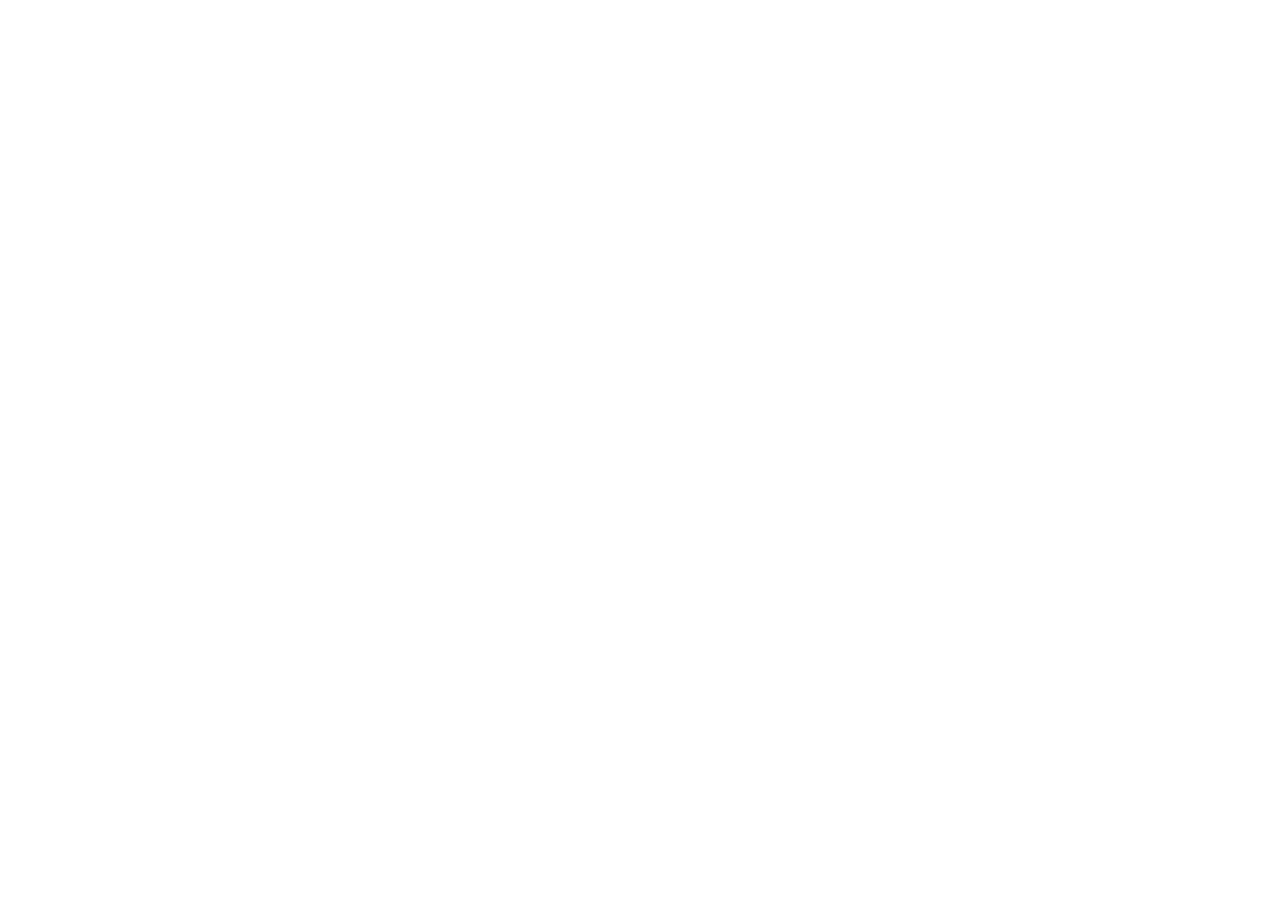
==== archetype.html @ 91e15656 "oka" ====
<!DOCTYPE html>
<html>
<head>
<meta charset="UTF-8">
<title>원형</title>

<style>
body{
  margin:0;
  background:#fff;
  display:flex;
  justify-content:center;
  align-items:center;
  height:100vh;
  font-family:monospace;
}
canvas{
  cursor:pointer;
}
#stats{
  position:fixed;
  bottom:30px;
  left:50%;
  transform:translateX(-50%);
  font-size:14px;
}
</style>
</head>
<body>

<canvas id="canvas" width="900" height="540"></canvas>
<div id="stats"></div>

<script type="module">

import { initializeApp } from "https://www.gstatic.com/firebasejs/12.9.0/firebase-app.js";
import { getFirestore, collection, getDocs } from "https://www.gstatic.com/firebasejs/12.9.0/firebase-firestore.js";

const firebaseConfig = {
  apiKey: "AIzaSyAcgpImd4xQQrXjsdeUtISiI0blO6qHNhQ",
  authDomain: "hometown-data.firebaseapp.com",
  projectId: "hometown-data",
  storageBucket: "hometown-data.firebasestorage.app",
  messagingSenderId: "427121820704",
  appId: "1:427121820704:web:ae205795fbcac3e713e845"
};

const app = initializeApp(firebaseConfig);
const db = getFirestore(app);

const canvas = document.getElementById("canvas");
const ctx = canvas.getContext("2d");
const stats = document.getElementById("stats");

let versions = [];
let currentIndex = 0;
let imageLoaded = false;

/* ---------------- 데이터 생성 ---------------- */

async function generate(){

  const snapshot = await getDocs(collection(db,"results"));
  if(snapshot.empty) return;

  const imageCounts = {};

  snapshot.forEach(doc=>{
    doc.data().selections.forEach(img=>{
      imageCounts[img] = (imageCounts[img] || 0) + 1;
    });
  });

  const sorted = Object.entries(imageCounts)
        .sort((a,b)=>b[1]-a[1]);

  const groups = [
    sorted.slice(0,5),
    sorted.slice(5,10),
    sorted.slice(10,30),
    sorted.slice(30)
  ];

  const opacities=[0.9,0.6,0.35,0.2];

  for(let v=0; v<5; v++){

    let versionImages=[];
    let urbanCount=0;
    let naturalCount=0;

    for(let g=0; g<groups.length; g++){

      const available = groups[g];
      if(available.length===0) continue;

      const randomItem =
        available[Math.floor(Math.random()*available.length)];

      const src = randomItem[0];

      if(src.includes("urban/")) urbanCount++;
      if(src.includes("natural/")) naturalCount++;

      versionImages.push({
        src: src,
        opacity: opacities[g]
      });
    }

    versions.push({
      images: versionImages,
      urban: urbanCount,
      natural: naturalCount
    });
  }

  await renderImages();
  updateStats();
  imageLoaded = true;
  animate();
}

/* ---------------- 이미지 렌더 ---------------- */

async function renderImages(){

  ctx.clearRect(0,0,canvas.width,canvas.height);

  const baseWidth = 600;
  const baseHeight = 360;
  const centerX = canvas.width/2 - baseWidth/2;
  const centerY = canvas.height/2 - baseHeight/2;

  const version = versions[currentIndex];

  for(const item of version.images){
    const img = await loadImage(item.src);
    ctx.globalAlpha = item.opacity;
    ctx.drawImage(img, centerX, centerY, baseWidth, baseHeight);
  }

  ctx.globalAlpha = 1;
}

/* ---------------- 비율 텍스트 ---------------- */

function updateStats(){

  const version = versions[currentIndex];
  const total = version.urban + version.natural;

  if(total === 0) return;

  const urbanPercent = ((version.urban/total)*100).toFixed(0);
  const naturalPercent = ((version.natural/total)*100).toFixed(0);

  stats.innerHTML =
    `Urban ${urbanPercent}%  |  Natural ${naturalPercent}%`;
}

function drawBreathingLine() {
  const version = versions[currentIndex];
  const total = version.urban + version.natural;
  if (total === 0) return;

  const urbanRatio = version.urban / total;
  const naturalRatio = version.natural / total;

  const centerY = canvas.height - 80;
  const centerX = canvas.width / 2;
  const maxWidth = 400 + total * 20;

  let time = Date.now() * 0.0002;

  /* ---------------- URBAN : 겹치는 불규칙 직선 ---------------- */
  let urbanLayers = 1 + Math.floor(urbanRatio * 3); // 1~4겹
  ctx.lineWidth = 0.5; // 선 굵기 변경
  ctx.strokeStyle = "rgba(0,0,0,0.8)";

  for (let l = 0; l < urbanLayers; l++) {
    ctx.beginPath();
    for (let x = 0; x <= maxWidth; x += 2) {
      let movingX = x + time * 150 + l * 15;

      // 선형 + 사인 + 랜덤 혼합
      let linear = ((Math.floor(movingX / 20) % 2) * 2 - 1) * (8 + urbanRatio * 10);
      let sine = Math.sin(movingX * 0.05 + l) * (5 + urbanRatio * 10);
      let noise = (Math.random() - 0.5) * (2 + urbanRatio * 5);
      let yOffset = linear + sine + noise;

      let y = centerY - yOffset;

      if (x === 0) ctx.moveTo(centerX - x, y);
      else ctx.lineTo(centerX - x, y);
    }
    ctx.stroke();
  }

/* ---------------- NATURAL : 부드러운 겹치는 곡선 ---------------- */
let naturalLayers = 1 + Math.floor(naturalRatio * 4); // 1~5겹
ctx.lineWidth = 0.5; // 선 굵기
ctx.strokeStyle = "rgba(0,0,0,0.6)";

// 파동 밀도와 진폭
let minWavelength = 0.05;  // 촘촘할 때
let maxWavelength = 0.002;   // 평평할 때

// ✅ 수치 ↑ → 촘촘, 진폭 ↑
let wavelength = maxWavelength - (maxWavelength - minWavelength) * naturalRatio;
let amplitudeBase = 8 + naturalRatio * 16;

for (let w = 0; w < naturalLayers; w++) {
  ctx.beginPath();
  for (let x = 0; x <= maxWidth; x++) {
    let movingX = x + time * 100 + w * 20;
    let amplitude = amplitudeBase;
    let yOffset = Math.sin(movingX * wavelength) * amplitude;
    let y = centerY + yOffset + w * 5; // 겹침 오프셋
    if (x === 0) ctx.moveTo(centerX + x, y);
    else ctx.lineTo(centerX + x, y);
  }
  ctx.stroke();
}
}

function animate(){

  if(!imageLoaded) return;

  // 선 영역만 지움
  ctx.clearRect(0, canvas.height-120, canvas.width, 120);

  drawBreathingLine();

  requestAnimationFrame(animate);
}

/* ---------------- 클릭 시 다음 버전 ---------------- */

canvas.addEventListener("click", async ()=>{

  currentIndex++;

  if(currentIndex >= versions.length){
    currentIndex = 0;
  }

  await renderImages();
  updateStats();
});

/* ---------------- 이미지 로드 ---------------- */

function loadImage(src){
  return new Promise(resolve=>{
    const img = new Image();
    img.src = src;
    img.onload = ()=>resolve(img);
  });
}

/* ---------------- 시작 ---------------- */

generate();

</script>
</body>
</html>
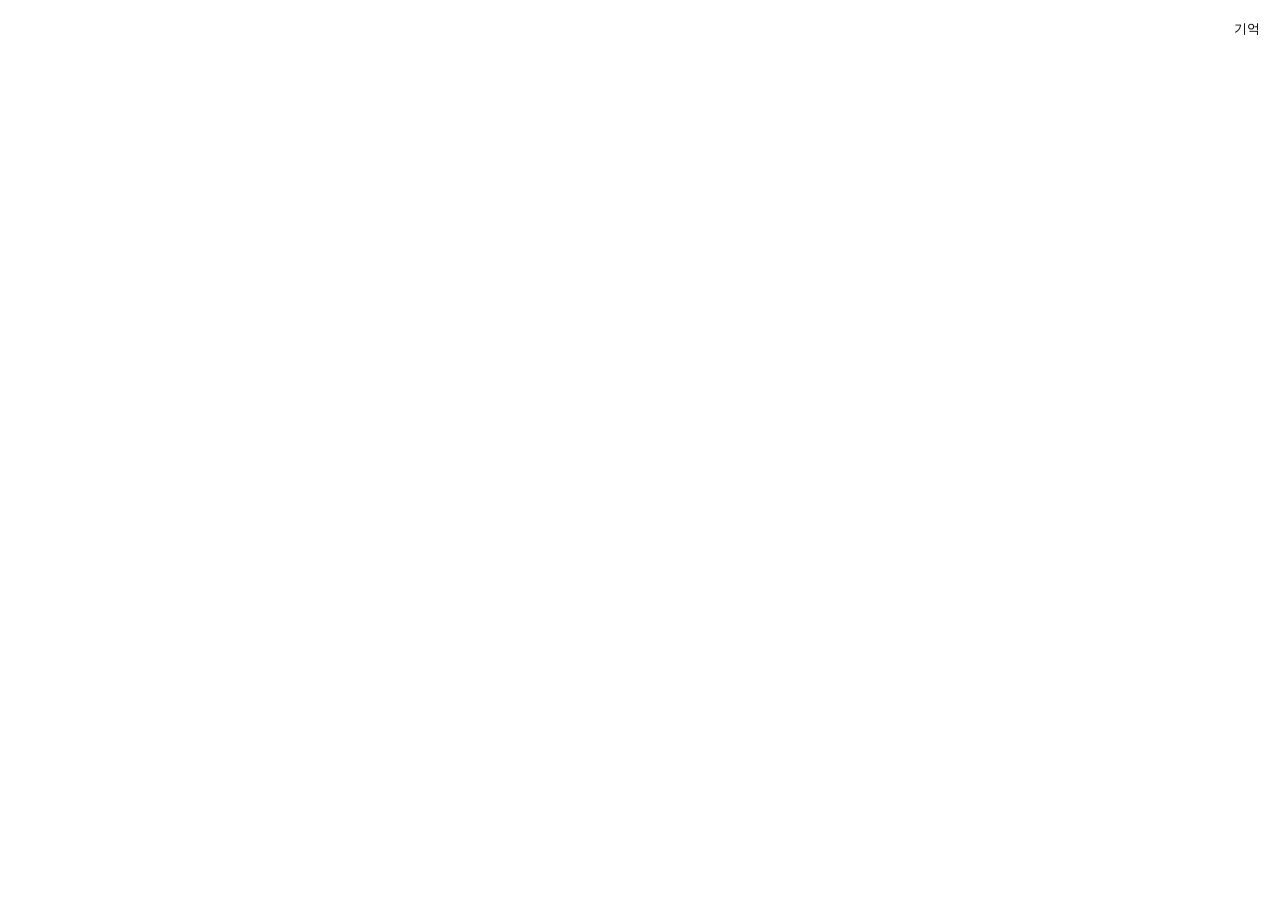
==== commit 9ef7877e: "diary" ====
--- a/archetype.html
+++ b/archetype.html
@@ -3,7 +3,6 @@
 <head>
 <meta charset="UTF-8">
 <title>원형</title>
-
 <style>
 body{
   margin:0;
@@ -24,12 +23,24 @@
   transform:translateX(-50%);
   font-size:14px;
 }
+#toDiary{
+  position: fixed;
+  top: 20px;
+  right: 20px;
+  font-size: 13px;
+  cursor: pointer;
+  background: none;
+  border: none;
+  padding: 0;
+  margin: 0;
+  
+}
 </style>
 </head>
 <body>
-
 <canvas id="canvas" width="900" height="540"></canvas>
 <div id="stats"></div>
+<button id="toDiary">기억</button>
 
 <script type="module">
 
@@ -51,217 +62,189 @@
 const canvas = document.getElementById("canvas");
 const ctx = canvas.getContext("2d");
 const stats = document.getElementById("stats");
+const toDiaryBtn = document.getElementById("toDiary");
 
 let versions = [];
 let currentIndex = 0;
 let imageLoaded = false;
 
-/* ---------------- 데이터 생성 ---------------- */
-
+// ---------------- 이미지 로드 ----------------
+function loadImage(src){
+  return new Promise(resolve=>{
+    const img = new Image();
+    img.src = src;
+    img.onload = ()=>resolve(img);
+  });
+}
+
+// ---------------- 데이터 생성 ----------------
 async function generate(){
-
   const snapshot = await getDocs(collection(db,"results"));
   if(snapshot.empty) return;
 
   const imageCounts = {};
-
   snapshot.forEach(doc=>{
     doc.data().selections.forEach(img=>{
       imageCounts[img] = (imageCounts[img] || 0) + 1;
     });
   });
 
-  const sorted = Object.entries(imageCounts)
-        .sort((a,b)=>b[1]-a[1]);
-
+  const sorted = Object.entries(imageCounts).sort((a,b)=>b[1]-a[1]);
   const groups = [
     sorted.slice(0,5),
     sorted.slice(5,10),
     sorted.slice(10,30),
     sorted.slice(30)
   ];
-
-  const opacities=[0.9,0.6,0.35,0.2];
+  const opacities = [0.9,0.6,0.35,0.2];
+
+  let usedImages = new Set();
 
   for(let v=0; v<5; v++){
-
     let versionImages=[];
     let urbanCount=0;
     let naturalCount=0;
 
     for(let g=0; g<groups.length; g++){
-
-      const available = groups[g];
+      const available = groups[g].filter(item=>!usedImages.has(item[0]));
       if(available.length===0) continue;
-
-      const randomItem =
-        available[Math.floor(Math.random()*available.length)];
-
+      const randomItem = available[Math.floor(Math.random()*available.length)];
       const src = randomItem[0];
-
       if(src.includes("urban/")) urbanCount++;
       if(src.includes("natural/")) naturalCount++;
-
-      versionImages.push({
-        src: src,
-        opacity: opacities[g]
-      });
+      versionImages.push({src, opacity: opacities[g]});
+      usedImages.add(src);
     }
-
-    versions.push({
-      images: versionImages,
-      urban: urbanCount,
-      natural: naturalCount
-    });
-  }
-
-  await renderImages();
+    versions.push({images:versionImages, urban:urbanCount, natural:naturalCount});
+  }
+
+  imageLoaded = true;
+  await preloadVersionImages(versions[currentIndex]);
+  startImageStackAnimation();
+  animate(); // 선 애니메이션
   updateStats();
-  imageLoaded = true;
-  animate();
-}
-
-/* ---------------- 이미지 렌더 ---------------- */
-
-async function renderImages(){
-
-  ctx.clearRect(0,0,canvas.width,canvas.height);
+}
+
+// ---------------- 이미지 미리 로드 ----------------
+let preloadedImages = [];
+async function preloadVersionImages(version){
+  preloadedImages = [];
+  for(const item of version.images){
+    const img = await loadImage(item.src);
+    preloadedImages.push({img, opacity: item.opacity});
+  }
+}
+
+// ---------------- 이미지 점진적 겹침 ----------------
+let currentStackIndex = 0;
+function startImageStackAnimation(){
+  currentStackIndex = 0;
+  drawNextLayer();
+}
+
+function drawNextLayer(){
+  if(currentStackIndex >= preloadedImages.length) return;
 
   const baseWidth = 600;
   const baseHeight = 360;
   const centerX = canvas.width/2 - baseWidth/2;
   const centerY = canvas.height/2 - baseHeight/2;
 
+  const item = preloadedImages[currentStackIndex];
+  ctx.globalAlpha = item.opacity;
+  ctx.drawImage(item.img, centerX, centerY, baseWidth, baseHeight);
+  ctx.globalAlpha = 1;
+
+  currentStackIndex++;
+  setTimeout(drawNextLayer, 400);
+}
+
+// ---------------- 비율 텍스트 ----------------
+function updateStats(){
   const version = versions[currentIndex];
-
-  for(const item of version.images){
-    const img = await loadImage(item.src);
-    ctx.globalAlpha = item.opacity;
-    ctx.drawImage(img, centerX, centerY, baseWidth, baseHeight);
-  }
-
-  ctx.globalAlpha = 1;
-}
-
-/* ---------------- 비율 텍스트 ---------------- */
-
-function updateStats(){
-
-  const version = versions[currentIndex];
-  const total = version.urban + version.natural;
-
-  if(total === 0) return;
-
+  const total = version.urban+version.natural;
+  if(total===0) return;
   const urbanPercent = ((version.urban/total)*100).toFixed(0);
   const naturalPercent = ((version.natural/total)*100).toFixed(0);
-
-  stats.innerHTML =
-    `Urban ${urbanPercent}%  |  Natural ${naturalPercent}%`;
-}
-
-function drawBreathingLine() {
+  stats.innerHTML = `Urban ${urbanPercent}%  |  Natural ${naturalPercent}%`;
+}
+
+// ---------------- 선 애니메이션 ----------------
+function drawBreathingLine(){
+  if(!imageLoaded) return;
   const version = versions[currentIndex];
-  const total = version.urban + version.natural;
-  if (total === 0) return;
-
+  const total = version.urban+version.natural;
+  if(total===0) return;
   const urbanRatio = version.urban / total;
   const naturalRatio = version.natural / total;
-
-  const centerY = canvas.height - 80;
-  const centerX = canvas.width / 2;
-  const maxWidth = 400 + total * 20;
-
-  let time = Date.now() * 0.0002;
-
-  /* ---------------- URBAN : 겹치는 불규칙 직선 ---------------- */
-  let urbanLayers = 1 + Math.floor(urbanRatio * 3); // 1~4겹
-  ctx.lineWidth = 0.5; // 선 굵기 변경
+  const centerY = canvas.height-80;
+  const centerX = canvas.width/2;
+  const maxWidth = 400 + total*20;
+  let time = Date.now()*0.0002;
+
+  // URBAN
+  let urbanLayers = 1 + Math.floor(urbanRatio*3);
+  ctx.lineWidth = 0.5;
   ctx.strokeStyle = "rgba(0,0,0,0.8)";
-
-  for (let l = 0; l < urbanLayers; l++) {
+  for(let l=0;l<urbanLayers;l++){
     ctx.beginPath();
-    for (let x = 0; x <= maxWidth; x += 2) {
-      let movingX = x + time * 150 + l * 15;
-
-      // 선형 + 사인 + 랜덤 혼합
-      let linear = ((Math.floor(movingX / 20) % 2) * 2 - 1) * (8 + urbanRatio * 10);
-      let sine = Math.sin(movingX * 0.05 + l) * (5 + urbanRatio * 10);
-      let noise = (Math.random() - 0.5) * (2 + urbanRatio * 5);
-      let yOffset = linear + sine + noise;
-
+    for(let x=0;x<=maxWidth;x+=2){
+      let movingX = x + time*150 + l*15;
+      let linear = ((Math.floor(movingX/20)%2)*2-1)*(8+urbanRatio*10);
+      let sine = Math.sin(movingX*0.05+l)*(5+urbanRatio*10);
+      let noise = (Math.random()-0.5)*(2+urbanRatio*5);
+      let yOffset = linear+sine+noise;
       let y = centerY - yOffset;
-
-      if (x === 0) ctx.moveTo(centerX - x, y);
-      else ctx.lineTo(centerX - x, y);
+      if(x===0) ctx.moveTo(centerX-x,y);
+      else ctx.lineTo(centerX-x,y);
     }
     ctx.stroke();
   }
 
-/* ---------------- NATURAL : 부드러운 겹치는 곡선 ---------------- */
-let naturalLayers = 1 + Math.floor(naturalRatio * 4); // 1~5겹
-ctx.lineWidth = 0.5; // 선 굵기
-ctx.strokeStyle = "rgba(0,0,0,0.6)";
-
-// 파동 밀도와 진폭
-let minWavelength = 0.05;  // 촘촘할 때
-let maxWavelength = 0.002;   // 평평할 때
-
-// ✅ 수치 ↑ → 촘촘, 진폭 ↑
-let wavelength = maxWavelength - (maxWavelength - minWavelength) * naturalRatio;
-let amplitudeBase = 8 + naturalRatio * 16;
-
-for (let w = 0; w < naturalLayers; w++) {
-  ctx.beginPath();
-  for (let x = 0; x <= maxWidth; x++) {
-    let movingX = x + time * 100 + w * 20;
-    let amplitude = amplitudeBase;
-    let yOffset = Math.sin(movingX * wavelength) * amplitude;
-    let y = centerY + yOffset + w * 5; // 겹침 오프셋
-    if (x === 0) ctx.moveTo(centerX + x, y);
-    else ctx.lineTo(centerX + x, y);
-  }
-  ctx.stroke();
-}
-}
-
+  // NATURAL
+  let naturalLayers = 1 + Math.floor(naturalRatio * 4);
+  ctx.lineWidth = 0.5;
+  ctx.strokeStyle = "rgba(0,0,0,0.6)";
+  let minWavelength = 0.05;
+  let maxWavelength = 0.002;
+  let wavelength = maxWavelength - (maxWavelength - minWavelength) * naturalRatio;
+  let amplitudeBase = 8 + naturalRatio * 16;
+  for (let w = 0; w < naturalLayers; w++) {
+    ctx.beginPath();
+    for (let x = 0; x <= maxWidth; x++) {
+      let movingX = x + time * 100 + w * 20;
+      let amplitude = amplitudeBase;
+      let yOffset = Math.sin(movingX * wavelength) * amplitude;
+      let y = centerY + yOffset + w * 5;
+      if (x === 0) ctx.moveTo(centerX + x, y);
+      else ctx.lineTo(centerX + x, y);
+    }
+    ctx.stroke();
+  }
+}
+
+// ---------------- 선 애니메이션 루프 ----------------
 function animate(){
-
-  if(!imageLoaded) return;
-
-  // 선 영역만 지움
   ctx.clearRect(0, canvas.height-120, canvas.width, 120);
-
   drawBreathingLine();
-
   requestAnimationFrame(animate);
 }
 
-/* ---------------- 클릭 시 다음 버전 ---------------- */
-
+// ---------------- 클릭 시 다음 버전 ----------------
 canvas.addEventListener("click", async ()=>{
-
   currentIndex++;
-
-  if(currentIndex >= versions.length){
-    currentIndex = 0;
-  }
-
-  await renderImages();
+  if(currentIndex>=versions.length) currentIndex=0;
+  await preloadVersionImages(versions[currentIndex]);
+  startImageStackAnimation();
   updateStats();
 });
 
-/* ---------------- 이미지 로드 ---------------- */
-
-function loadImage(src){
-  return new Promise(resolve=>{
-    const img = new Image();
-    img.src = src;
-    img.onload = ()=>resolve(img);
-  });
-}
-
-/* ---------------- 시작 ---------------- */
-
+// ---------------- 버튼 클릭 시 일기 페이지 이동 ----------------
+toDiaryBtn.addEventListener("click", ()=>{
+  window.location.href = "diary.html"; // 일기 페이지 주소
+});
+
+// ---------------- 시작 ----------------
 generate();
 
 </script>
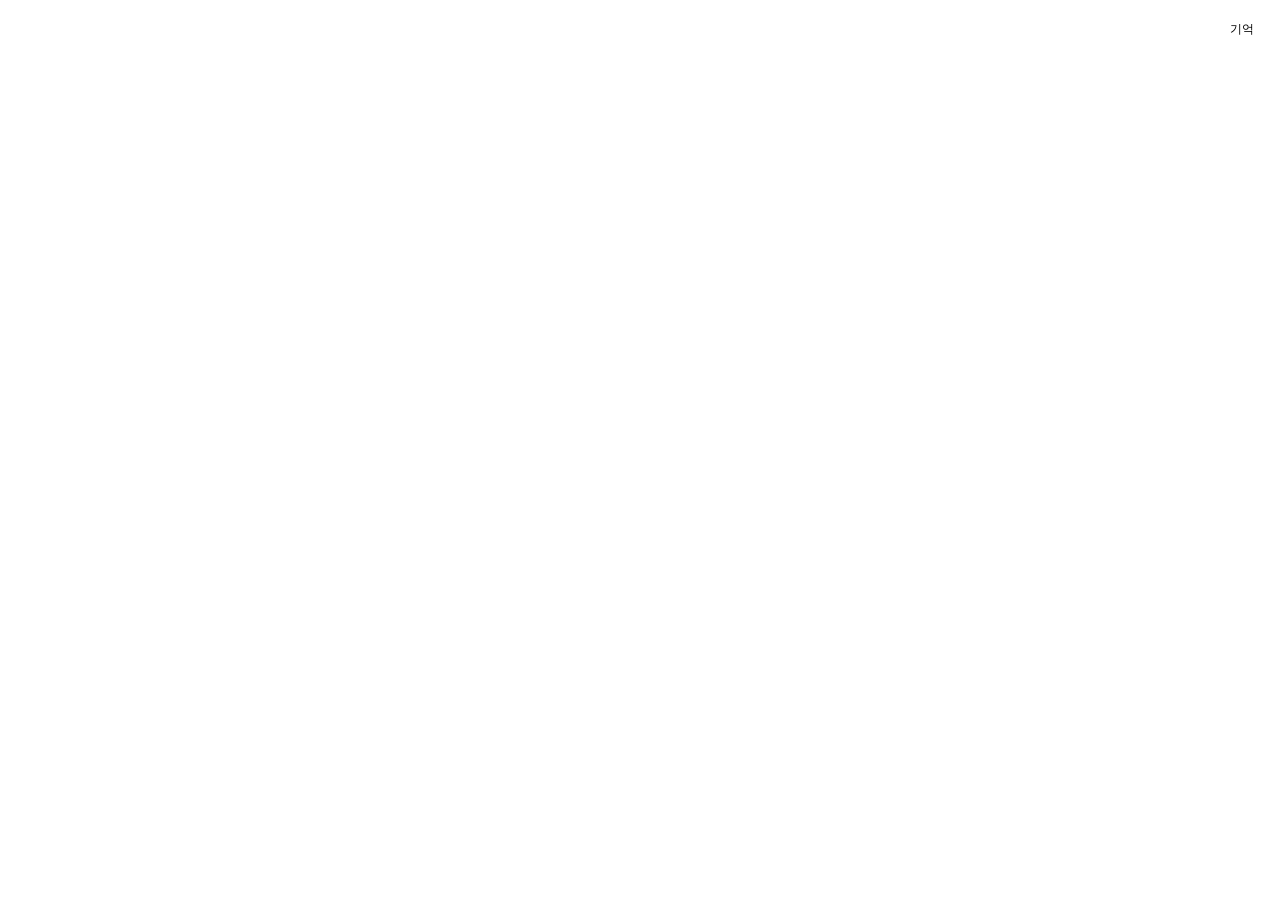
==== commit 6b79ed99: "diary" ====
--- a/archetype.html
+++ b/archetype.html
@@ -2,8 +2,11 @@
 <html>
 <head>
 <meta charset="UTF-8">
+<meta name="viewport" content="width=device-width, initial-scale=1.0">
 <title>원형</title>
+
 <style>
+
 body{
   margin:0;
   background:#fff;
@@ -13,32 +16,38 @@
   height:100vh;
   font-family:monospace;
 }
+
 canvas{
   cursor:pointer;
-}
+  width:90vw;
+  max-width:900px;
+  height:auto;
+}
+
 #stats{
   position:fixed;
-  bottom:30px;
+  bottom:20px;
   left:50%;
   transform:translateX(-50%);
-  font-size:14px;
-}
+  font-size:12px;
+}
+
 #toDiary{
   position: fixed;
   top: 20px;
   right: 20px;
-  font-size: 13px;
+  font-size: 12px;
   cursor: pointer;
   background: none;
   border: none;
-  padding: 0;
-  margin: 0;
-  
-}
+}
+
 </style>
 </head>
+
 <body>
-<canvas id="canvas" width="900" height="540"></canvas>
+
+<canvas id="canvas"></canvas>
 <div id="stats"></div>
 <button id="toDiary">기억</button>
 
@@ -68,7 +77,21 @@
 let currentIndex = 0;
 let imageLoaded = false;
 
-// ---------------- 이미지 로드 ----------------
+function resizeCanvas(){
+
+  const ratio = 900/540;
+  const width = Math.min(window.innerWidth*0.9,900);
+  const height = width/ratio;
+
+  canvas.width = width;
+  canvas.height = height;
+}
+
+resizeCanvas();
+window.addEventListener("resize", resizeCanvas);
+
+
+// 이미지 로드
 function loadImage(src){
   return new Promise(resolve=>{
     const img = new Image();
@@ -77,12 +100,15 @@
   });
 }
 
-// ---------------- 데이터 생성 ----------------
+
+// 데이터 생성
 async function generate(){
+
   const snapshot = await getDocs(collection(db,"results"));
   if(snapshot.empty) return;
 
   const imageCounts = {};
+
   snapshot.forEach(doc=>{
     doc.data().selections.forEach(img=>{
       imageCounts[img] = (imageCounts[img] || 0) + 1;
@@ -90,163 +116,275 @@
   });
 
   const sorted = Object.entries(imageCounts).sort((a,b)=>b[1]-a[1]);
+
   const groups = [
     sorted.slice(0,5),
     sorted.slice(5,10),
     sorted.slice(10,30),
     sorted.slice(30)
   ];
+
   const opacities = [0.9,0.6,0.35,0.2];
 
   let usedImages = new Set();
 
   for(let v=0; v<5; v++){
+
     let versionImages=[];
     let urbanCount=0;
     let naturalCount=0;
 
     for(let g=0; g<groups.length; g++){
+
       const available = groups[g].filter(item=>!usedImages.has(item[0]));
       if(available.length===0) continue;
+
       const randomItem = available[Math.floor(Math.random()*available.length)];
       const src = randomItem[0];
+
       if(src.includes("urban/")) urbanCount++;
       if(src.includes("natural/")) naturalCount++;
-      versionImages.push({src, opacity: opacities[g]});
+
+      versionImages.push({
+        src,
+        opacity: opacities[g]
+      });
+
       usedImages.add(src);
     }
-    versions.push({images:versionImages, urban:urbanCount, natural:naturalCount});
+
+    versions.push({
+      images:versionImages,
+      urban:urbanCount,
+      natural:naturalCount
+    });
+
   }
 
   imageLoaded = true;
+
   await preloadVersionImages(versions[currentIndex]);
+
   startImageStackAnimation();
-  animate(); // 선 애니메이션
+  animate();
   updateStats();
 }
 
-// ---------------- 이미지 미리 로드 ----------------
+
+// 이미지 미리 로드
 let preloadedImages = [];
+
 async function preloadVersionImages(version){
+
   preloadedImages = [];
+
   for(const item of version.images){
+
     const img = await loadImage(item.src);
-    preloadedImages.push({img, opacity: item.opacity});
+
+    preloadedImages.push({
+      img,
+      opacity:item.opacity
+    });
+
   }
-}
-
-// ---------------- 이미지 점진적 겹침 ----------------
+
+}
+
+
+// 이미지 점진적 겹침
 let currentStackIndex = 0;
+
 function startImageStackAnimation(){
+
   currentStackIndex = 0;
+
+  ctx.clearRect(0,0,canvas.width,canvas.height);
+
   drawNextLayer();
+
 }
 
 function drawNextLayer(){
+
   if(currentStackIndex >= preloadedImages.length) return;
 
-  const baseWidth = 600;
-  const baseHeight = 360;
+  const baseWidth = canvas.width * 0.66;
+  const baseHeight = canvas.height * 0.66;
+
   const centerX = canvas.width/2 - baseWidth/2;
   const centerY = canvas.height/2 - baseHeight/2;
 
   const item = preloadedImages[currentStackIndex];
+
   ctx.globalAlpha = item.opacity;
-  ctx.drawImage(item.img, centerX, centerY, baseWidth, baseHeight);
+
+  ctx.drawImage(
+    item.img,
+    centerX,
+    centerY,
+    baseWidth,
+    baseHeight
+  );
+
   ctx.globalAlpha = 1;
 
   currentStackIndex++;
-  setTimeout(drawNextLayer, 400);
-}
-
-// ---------------- 비율 텍스트 ----------------
+
+  setTimeout(drawNextLayer,400);
+
+}
+
+
+// 통계
 function updateStats(){
+
   const version = versions[currentIndex];
+
   const total = version.urban+version.natural;
+
   if(total===0) return;
+
   const urbanPercent = ((version.urban/total)*100).toFixed(0);
   const naturalPercent = ((version.natural/total)*100).toFixed(0);
-  stats.innerHTML = `Urban ${urbanPercent}%  |  Natural ${naturalPercent}%`;
-}
-
-// ---------------- 선 애니메이션 ----------------
+
+  stats.innerHTML = `Urban ${urbanPercent}% | Natural ${naturalPercent}%`;
+
+}
+
+
+// 선 애니메이션
 function drawBreathingLine(){
+
   if(!imageLoaded) return;
+
   const version = versions[currentIndex];
+
   const total = version.urban+version.natural;
+
   if(total===0) return;
+
   const urbanRatio = version.urban / total;
   const naturalRatio = version.natural / total;
+
   const centerY = canvas.height-80;
   const centerX = canvas.width/2;
-  const maxWidth = 400 + total*20;
+
+  const maxWidth = canvas.width*0.45 + total*20;
+
   let time = Date.now()*0.0002;
+
 
   // URBAN
   let urbanLayers = 1 + Math.floor(urbanRatio*3);
+
   ctx.lineWidth = 0.5;
   ctx.strokeStyle = "rgba(0,0,0,0.8)";
+
   for(let l=0;l<urbanLayers;l++){
+
     ctx.beginPath();
+
     for(let x=0;x<=maxWidth;x+=2){
+
       let movingX = x + time*150 + l*15;
+
       let linear = ((Math.floor(movingX/20)%2)*2-1)*(8+urbanRatio*10);
       let sine = Math.sin(movingX*0.05+l)*(5+urbanRatio*10);
       let noise = (Math.random()-0.5)*(2+urbanRatio*5);
+
       let yOffset = linear+sine+noise;
+
       let y = centerY - yOffset;
+
       if(x===0) ctx.moveTo(centerX-x,y);
       else ctx.lineTo(centerX-x,y);
+
     }
+
     ctx.stroke();
+
   }
+
 
   // NATURAL
   let naturalLayers = 1 + Math.floor(naturalRatio * 4);
-  ctx.lineWidth = 0.5;
+
   ctx.strokeStyle = "rgba(0,0,0,0.6)";
+
   let minWavelength = 0.05;
   let maxWavelength = 0.002;
+
   let wavelength = maxWavelength - (maxWavelength - minWavelength) * naturalRatio;
+
   let amplitudeBase = 8 + naturalRatio * 16;
+
   for (let w = 0; w < naturalLayers; w++) {
+
     ctx.beginPath();
+
     for (let x = 0; x <= maxWidth; x++) {
+
       let movingX = x + time * 100 + w * 20;
+
       let amplitude = amplitudeBase;
+
       let yOffset = Math.sin(movingX * wavelength) * amplitude;
+
       let y = centerY + yOffset + w * 5;
+
       if (x === 0) ctx.moveTo(centerX + x, y);
       else ctx.lineTo(centerX + x, y);
+
     }
+
     ctx.stroke();
+
   }
-}
-
-// ---------------- 선 애니메이션 루프 ----------------
+
+}
+
+
+// 애니메이션 루프
 function animate(){
+
   ctx.clearRect(0, canvas.height-120, canvas.width, 120);
+
   drawBreathingLine();
+
   requestAnimationFrame(animate);
-}
-
-// ---------------- 클릭 시 다음 버전 ----------------
+
+}
+
+
+// 클릭
 canvas.addEventListener("click", async ()=>{
+
   currentIndex++;
+
   if(currentIndex>=versions.length) currentIndex=0;
+
   await preloadVersionImages(versions[currentIndex]);
+
   startImageStackAnimation();
+
   updateStats();
+
 });
 
-// ---------------- 버튼 클릭 시 일기 페이지 이동 ----------------
+
+// 일기 이동
 toDiaryBtn.addEventListener("click", ()=>{
-  window.location.href = "diary.html"; // 일기 페이지 주소
+
+  window.location.href = "diary.html";
+
 });
 
-// ---------------- 시작 ----------------
+
+// 시작
 generate();
 
 </script>
+
 </body>
 </html>
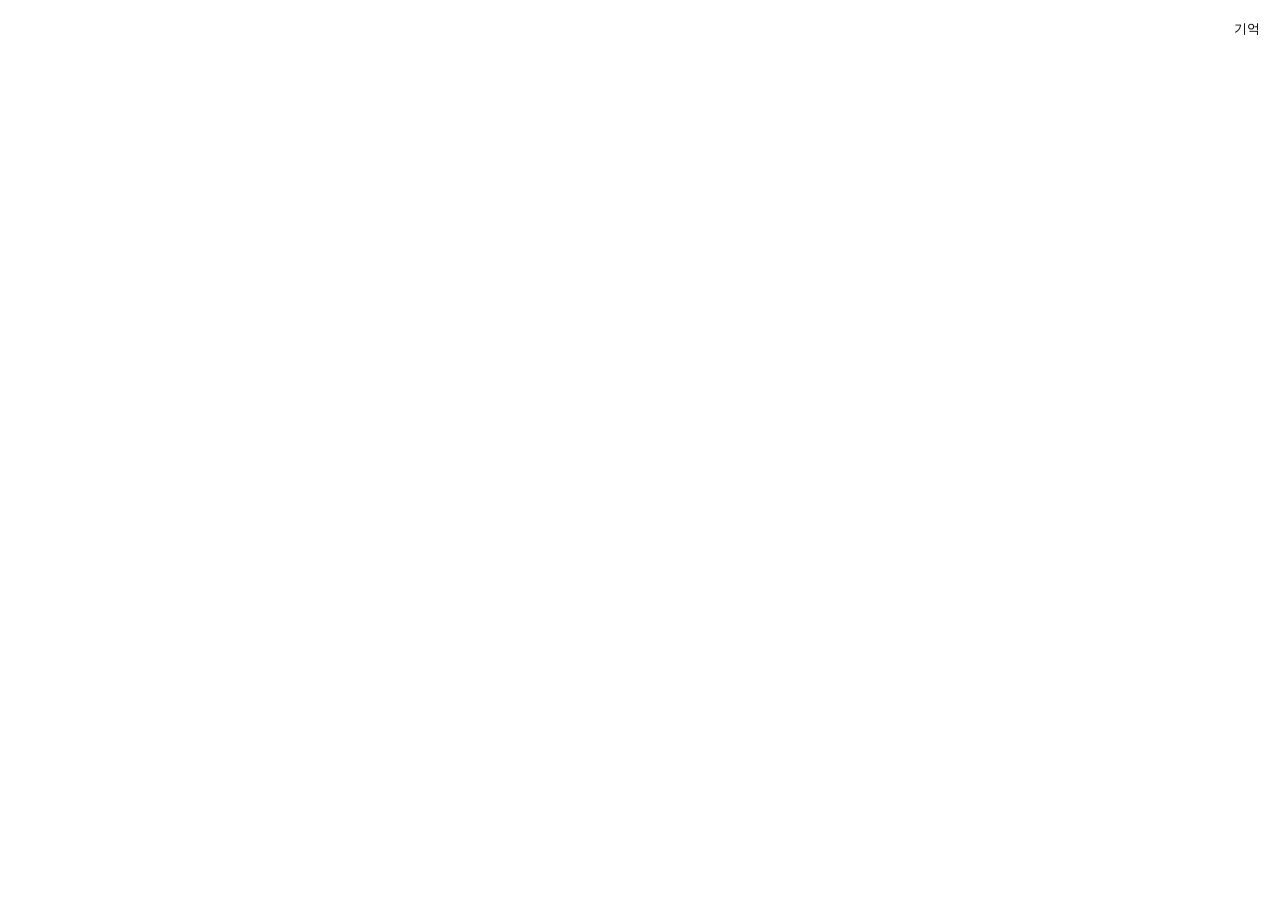
==== commit 88e976f0: "ok" ====
--- a/archetype.html
+++ b/archetype.html
@@ -26,20 +26,22 @@
 
 #stats{
   position:fixed;
-  bottom:20px;
+  bottom:30px;
   left:50%;
   transform:translateX(-50%);
-  font-size:12px;
+  font-size:14px;
 }
 
 #toDiary{
   position: fixed;
   top: 20px;
   right: 20px;
-  font-size: 12px;
+  font-size: 13px;
   cursor: pointer;
   background: none;
   border: none;
+  padding: 0;
+  margin: 0;
 }
 
 </style>
@@ -47,7 +49,7 @@
 
 <body>
 
-<canvas id="canvas"></canvas>
+<canvas id="canvas" width="900" height="540"></canvas>
 <div id="stats"></div>
 <button id="toDiary">기억</button>
 
@@ -77,19 +79,6 @@
 let currentIndex = 0;
 let imageLoaded = false;
 
-function resizeCanvas(){
-
-  const ratio = 900/540;
-  const width = Math.min(window.innerWidth*0.9,900);
-  const height = width/ratio;
-
-  canvas.width = width;
-  canvas.height = height;
-}
-
-resizeCanvas();
-window.addEventListener("resize", resizeCanvas);
-
 
 // 이미지 로드
 function loadImage(src){
@@ -209,8 +198,8 @@
 
   if(currentStackIndex >= preloadedImages.length) return;
 
-  const baseWidth = canvas.width * 0.66;
-  const baseHeight = canvas.height * 0.66;
+  const baseWidth = 600;
+  const baseHeight = 360;
 
   const centerX = canvas.width/2 - baseWidth/2;
   const centerY = canvas.height/2 - baseHeight/2;
@@ -248,7 +237,7 @@
   const urbanPercent = ((version.urban/total)*100).toFixed(0);
   const naturalPercent = ((version.natural/total)*100).toFixed(0);
 
-  stats.innerHTML = `Urban ${urbanPercent}% | Natural ${naturalPercent}%`;
+  stats.innerHTML = `Urban ${urbanPercent}%  |  Natural ${naturalPercent}%`;
 
 }
 
@@ -270,7 +259,7 @@
   const centerY = canvas.height-80;
   const centerX = canvas.width/2;
 
-  const maxWidth = canvas.width*0.45 + total*20;
+  const maxWidth = 400 + total*20;
 
   let time = Date.now()*0.0002;
 
@@ -357,7 +346,7 @@
 }
 
 
-// 클릭
+// 클릭 시 다음 버전
 canvas.addEventListener("click", async ()=>{
 
   currentIndex++;
@@ -373,7 +362,7 @@
 });
 
 
-// 일기 이동
+// 일기 페이지 이동
 toDiaryBtn.addEventListener("click", ()=>{
 
   window.location.href = "diary.html";
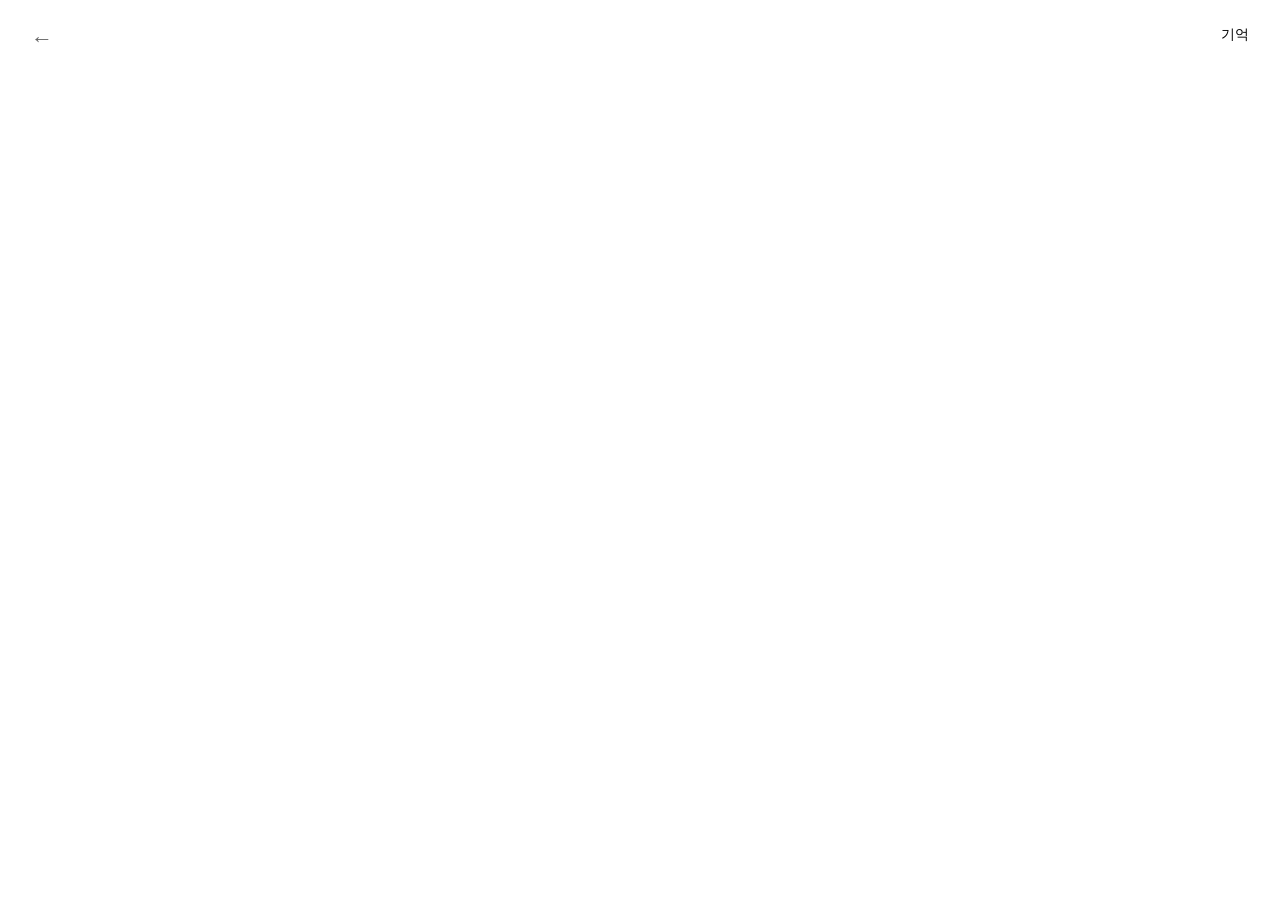
==== commit 01253884: "Initial commit" ====
--- a/archetype.html
+++ b/archetype.html
@@ -2,378 +2,31 @@
 <html>
 <head>
 <meta charset="UTF-8">
-<meta name="viewport" content="width=device-width, initial-scale=1.0">
 <title>원형</title>
 
-<style>
+<link rel="stylesheet" href="css/archetype.css">
 
-body{
-  margin:0;
-  background:#fff;
-  display:flex;
-  justify-content:center;
-  align-items:center;
-  height:100vh;
-  font-family:monospace;
-}
-
-canvas{
-  cursor:pointer;
-  width:90vw;
-  max-width:900px;
-  height:auto;
-}
-
-#stats{
-  position:fixed;
-  bottom:30px;
-  left:50%;
-  transform:translateX(-50%);
-  font-size:14px;
-}
-
-#toDiary{
-  position: fixed;
-  top: 20px;
-  right: 20px;
-  font-size: 13px;
-  cursor: pointer;
-  background: none;
-  border: none;
-  padding: 0;
-  margin: 0;
-}
-
-</style>
 </head>
 
 <body>
 
-<canvas id="canvas" width="900" height="540"></canvas>
-<div id="stats"></div>
+<button class="back" onclick="history.back()">←</button>
+
+<div id="people"></div>
+<br>
+<br>
+<div id="centerArea">
+
+  <!-- 수정: canvas 크기 확대 -->
+  <canvas id="canvas" width="3600" height="3000"></canvas>
+
+  <div id="stats"></div>
+
+</div>
+
 <button id="toDiary">기억</button>
 
-<script type="module">
-
-import { initializeApp } from "https://www.gstatic.com/firebasejs/12.9.0/firebase-app.js";
-import { getFirestore, collection, getDocs } from "https://www.gstatic.com/firebasejs/12.9.0/firebase-firestore.js";
-
-const firebaseConfig = {
-  apiKey: "AIzaSyAcgpImd4xQQrXjsdeUtISiI0blO6qHNhQ",
-  authDomain: "hometown-data.firebaseapp.com",
-  projectId: "hometown-data",
-  storageBucket: "hometown-data.firebasestorage.app",
-  messagingSenderId: "427121820704",
-  appId: "1:427121820704:web:ae205795fbcac3e713e845"
-};
-
-const app = initializeApp(firebaseConfig);
-const db = getFirestore(app);
-
-const canvas = document.getElementById("canvas");
-const ctx = canvas.getContext("2d");
-const stats = document.getElementById("stats");
-const toDiaryBtn = document.getElementById("toDiary");
-
-let versions = [];
-let currentIndex = 0;
-let imageLoaded = false;
-
-
-// 이미지 로드
-function loadImage(src){
-  return new Promise(resolve=>{
-    const img = new Image();
-    img.src = src;
-    img.onload = ()=>resolve(img);
-  });
-}
-
-
-// 데이터 생성
-async function generate(){
-
-  const snapshot = await getDocs(collection(db,"results"));
-  if(snapshot.empty) return;
-
-  const imageCounts = {};
-
-  snapshot.forEach(doc=>{
-    doc.data().selections.forEach(img=>{
-      imageCounts[img] = (imageCounts[img] || 0) + 1;
-    });
-  });
-
-  const sorted = Object.entries(imageCounts).sort((a,b)=>b[1]-a[1]);
-
-  const groups = [
-    sorted.slice(0,5),
-    sorted.slice(5,10),
-    sorted.slice(10,30),
-    sorted.slice(30)
-  ];
-
-  const opacities = [0.9,0.6,0.35,0.2];
-
-  let usedImages = new Set();
-
-  for(let v=0; v<5; v++){
-
-    let versionImages=[];
-    let urbanCount=0;
-    let naturalCount=0;
-
-    for(let g=0; g<groups.length; g++){
-
-      const available = groups[g].filter(item=>!usedImages.has(item[0]));
-      if(available.length===0) continue;
-
-      const randomItem = available[Math.floor(Math.random()*available.length)];
-      const src = randomItem[0];
-
-      if(src.includes("urban/")) urbanCount++;
-      if(src.includes("natural/")) naturalCount++;
-
-      versionImages.push({
-        src,
-        opacity: opacities[g]
-      });
-
-      usedImages.add(src);
-    }
-
-    versions.push({
-      images:versionImages,
-      urban:urbanCount,
-      natural:naturalCount
-    });
-
-  }
-
-  imageLoaded = true;
-
-  await preloadVersionImages(versions[currentIndex]);
-
-  startImageStackAnimation();
-  animate();
-  updateStats();
-}
-
-
-// 이미지 미리 로드
-let preloadedImages = [];
-
-async function preloadVersionImages(version){
-
-  preloadedImages = [];
-
-  for(const item of version.images){
-
-    const img = await loadImage(item.src);
-
-    preloadedImages.push({
-      img,
-      opacity:item.opacity
-    });
-
-  }
-
-}
-
-
-// 이미지 점진적 겹침
-let currentStackIndex = 0;
-
-function startImageStackAnimation(){
-
-  currentStackIndex = 0;
-
-  ctx.clearRect(0,0,canvas.width,canvas.height);
-
-  drawNextLayer();
-
-}
-
-function drawNextLayer(){
-
-  if(currentStackIndex >= preloadedImages.length) return;
-
-  const baseWidth = 600;
-  const baseHeight = 360;
-
-  const centerX = canvas.width/2 - baseWidth/2;
-  const centerY = canvas.height/2 - baseHeight/2;
-
-  const item = preloadedImages[currentStackIndex];
-
-  ctx.globalAlpha = item.opacity;
-
-  ctx.drawImage(
-    item.img,
-    centerX,
-    centerY,
-    baseWidth,
-    baseHeight
-  );
-
-  ctx.globalAlpha = 1;
-
-  currentStackIndex++;
-
-  setTimeout(drawNextLayer,400);
-
-}
-
-
-// 통계
-function updateStats(){
-
-  const version = versions[currentIndex];
-
-  const total = version.urban+version.natural;
-
-  if(total===0) return;
-
-  const urbanPercent = ((version.urban/total)*100).toFixed(0);
-  const naturalPercent = ((version.natural/total)*100).toFixed(0);
-
-  stats.innerHTML = `Urban ${urbanPercent}%  |  Natural ${naturalPercent}%`;
-
-}
-
-
-// 선 애니메이션
-function drawBreathingLine(){
-
-  if(!imageLoaded) return;
-
-  const version = versions[currentIndex];
-
-  const total = version.urban+version.natural;
-
-  if(total===0) return;
-
-  const urbanRatio = version.urban / total;
-  const naturalRatio = version.natural / total;
-
-  const centerY = canvas.height-80;
-  const centerX = canvas.width/2;
-
-  const maxWidth = 400 + total*20;
-
-  let time = Date.now()*0.0002;
-
-
-  // URBAN
-  let urbanLayers = 1 + Math.floor(urbanRatio*3);
-
-  ctx.lineWidth = 0.5;
-  ctx.strokeStyle = "rgba(0,0,0,0.8)";
-
-  for(let l=0;l<urbanLayers;l++){
-
-    ctx.beginPath();
-
-    for(let x=0;x<=maxWidth;x+=2){
-
-      let movingX = x + time*150 + l*15;
-
-      let linear = ((Math.floor(movingX/20)%2)*2-1)*(8+urbanRatio*10);
-      let sine = Math.sin(movingX*0.05+l)*(5+urbanRatio*10);
-      let noise = (Math.random()-0.5)*(2+urbanRatio*5);
-
-      let yOffset = linear+sine+noise;
-
-      let y = centerY - yOffset;
-
-      if(x===0) ctx.moveTo(centerX-x,y);
-      else ctx.lineTo(centerX-x,y);
-
-    }
-
-    ctx.stroke();
-
-  }
-
-
-  // NATURAL
-  let naturalLayers = 1 + Math.floor(naturalRatio * 4);
-
-  ctx.strokeStyle = "rgba(0,0,0,0.6)";
-
-  let minWavelength = 0.05;
-  let maxWavelength = 0.002;
-
-  let wavelength = maxWavelength - (maxWavelength - minWavelength) * naturalRatio;
-
-  let amplitudeBase = 8 + naturalRatio * 16;
-
-  for (let w = 0; w < naturalLayers; w++) {
-
-    ctx.beginPath();
-
-    for (let x = 0; x <= maxWidth; x++) {
-
-      let movingX = x + time * 100 + w * 20;
-
-      let amplitude = amplitudeBase;
-
-      let yOffset = Math.sin(movingX * wavelength) * amplitude;
-
-      let y = centerY + yOffset + w * 5;
-
-      if (x === 0) ctx.moveTo(centerX + x, y);
-      else ctx.lineTo(centerX + x, y);
-
-    }
-
-    ctx.stroke();
-
-  }
-
-}
-
-
-// 애니메이션 루프
-function animate(){
-
-  ctx.clearRect(0, canvas.height-120, canvas.width, 120);
-
-  drawBreathingLine();
-
-  requestAnimationFrame(animate);
-
-}
-
-
-// 클릭 시 다음 버전
-canvas.addEventListener("click", async ()=>{
-
-  currentIndex++;
-
-  if(currentIndex>=versions.length) currentIndex=0;
-
-  await preloadVersionImages(versions[currentIndex]);
-
-  startImageStackAnimation();
-
-  updateStats();
-
-});
-
-
-// 일기 페이지 이동
-toDiaryBtn.addEventListener("click", ()=>{
-
-  window.location.href = "diary.html";
-
-});
-
-
-// 시작
-generate();
-
-</script>
+<script type="module" src="js/archetype.js"></script>
 
 </body>
 </html>
--- a/css/archetype.css
+++ b/css/archetype.css
@@ -0,0 +1,76 @@
+body{
+  margin:0;
+  background:#fff;
+  font-family:monospace;
+
+  display:flex;
+  flex-direction:column;
+  align-items:center;
+}
+
+/* 상단 텍스트 */
+#people{
+  margin-top:40px; /* 수정 */
+  margin-bottom:20px;
+  font-size:16px;
+  text-align:center;
+}
+
+/* 중앙 영역 */
+#centerArea{
+  display:flex;
+  flex-direction:column;
+  align-items:center;
+
+  width:90vw;
+  max-width:800px; /* 수정: 화면 확장 */
+}
+
+/* canvas */
+canvas{
+  width:110%; /* 수정: 화면에 맞게 확대 */
+  height:auto;
+  cursor:pointer;
+}
+
+/* 통계 */
+#stats{
+  margin-top:20px;
+  font-size:14px;
+}
+
+/* 뒤로가기 */
+.back{
+  position:fixed;
+  top:25px;
+  left:25px;
+
+  border:none;
+  background:none;
+
+  font-size:22px;
+  cursor:pointer;
+
+  opacity:0.6;
+  transition:opacity 0.2s;
+}
+
+.back:hover{
+  opacity:1;
+}
+
+/* 기억 버튼 */
+#toDiary{
+
+  position:fixed; /* 수정 */
+
+  top:25px; /* 수정 */
+  right:25px; /* 수정 */
+
+  background:none;
+  border:none;
+
+  font-size:14px;
+  cursor:pointer;
+
+}
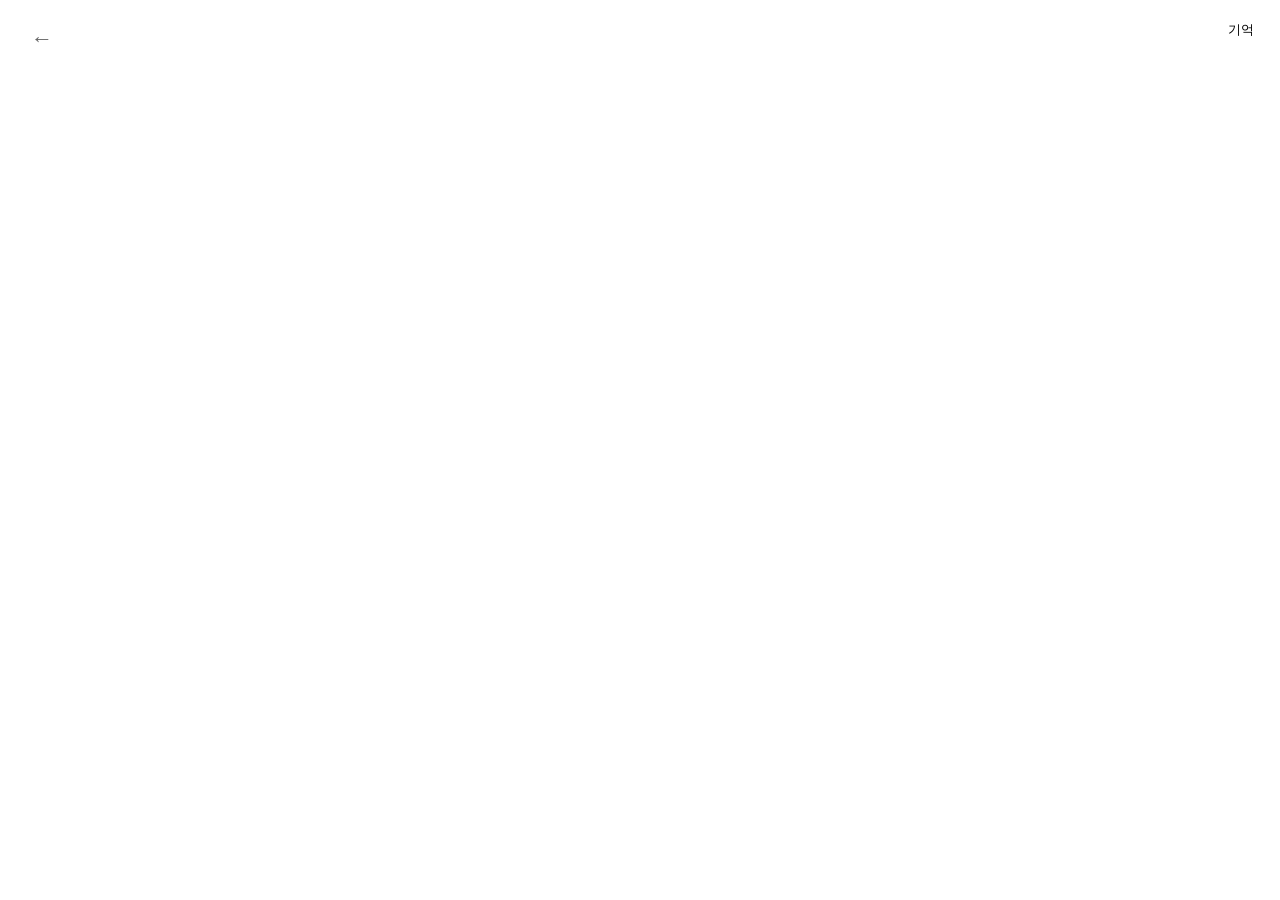
==== commit ae7c35de: "akak" ====
--- a/archetype.html
+++ b/archetype.html
@@ -2,6 +2,7 @@
 <html>
 <head>
 <meta charset="UTF-8">
+<meta name="viewport" content="width=device-width, initial-scale=1.0">
 <title>원형</title>
 
 <link rel="stylesheet" href="css/archetype.css">
@@ -13,14 +14,12 @@
 <button class="back" onclick="history.back()">←</button>
 
 <div id="people"></div>
-<br>
-<br>
+
 <div id="centerArea">
 
-  <!-- 수정: canvas 크기 확대 -->
-  <canvas id="canvas" width="3600" height="3000"></canvas>
+<canvas id="canvas" width="900" height="540"></canvas>
 
-  <div id="stats"></div>
+<div id="stats"></div>
 
 </div>
 
--- a/css/archetype.css
+++ b/css/archetype.css
@@ -2,17 +2,19 @@
   margin:0;
   background:#fff;
   font-family:monospace;
-
   display:flex;
-  flex-direction:column;
+  justify-content:center;
   align-items:center;
+  height:100vh;
 }
 
 /* 상단 텍스트 */
 #people{
-  margin-top:40px; /* 수정 */
-  margin-bottom:20px;
-  font-size:16px;
+  position:fixed;
+  top:30px;
+  left:50%;
+  transform:translateX(-50%);
+  font-size:clamp(12px,3vw,16px);
   text-align:center;
 }
 
@@ -21,21 +23,21 @@
   display:flex;
   flex-direction:column;
   align-items:center;
-
-  width:90vw;
-  max-width:800px; /* 수정: 화면 확장 */
 }
 
-/* canvas */
 canvas{
-  width:110%; /* 수정: 화면에 맞게 확대 */
+  cursor:pointer;
+  width:90vw;
+  max-width:900px;
   height:auto;
-  cursor:pointer;
 }
 
 /* 통계 */
 #stats{
-  margin-top:20px;
+  position:fixed;
+  bottom:30px;
+  left:50%;
+  transform:translateX(-50%);
   font-size:14px;
 }
 
@@ -52,7 +54,6 @@
   cursor:pointer;
 
   opacity:0.6;
-  transition:opacity 0.2s;
 }
 
 .back:hover{
@@ -62,15 +63,15 @@
 /* 기억 버튼 */
 #toDiary{
 
-  position:fixed; /* 수정 */
+  position:fixed;
+  top:20px;
+  right:20px;
 
-  top:25px; /* 수정 */
-  right:25px; /* 수정 */
+  font-size:13px;
 
   background:none;
   border:none;
 
-  font-size:14px;
   cursor:pointer;
 
 }
